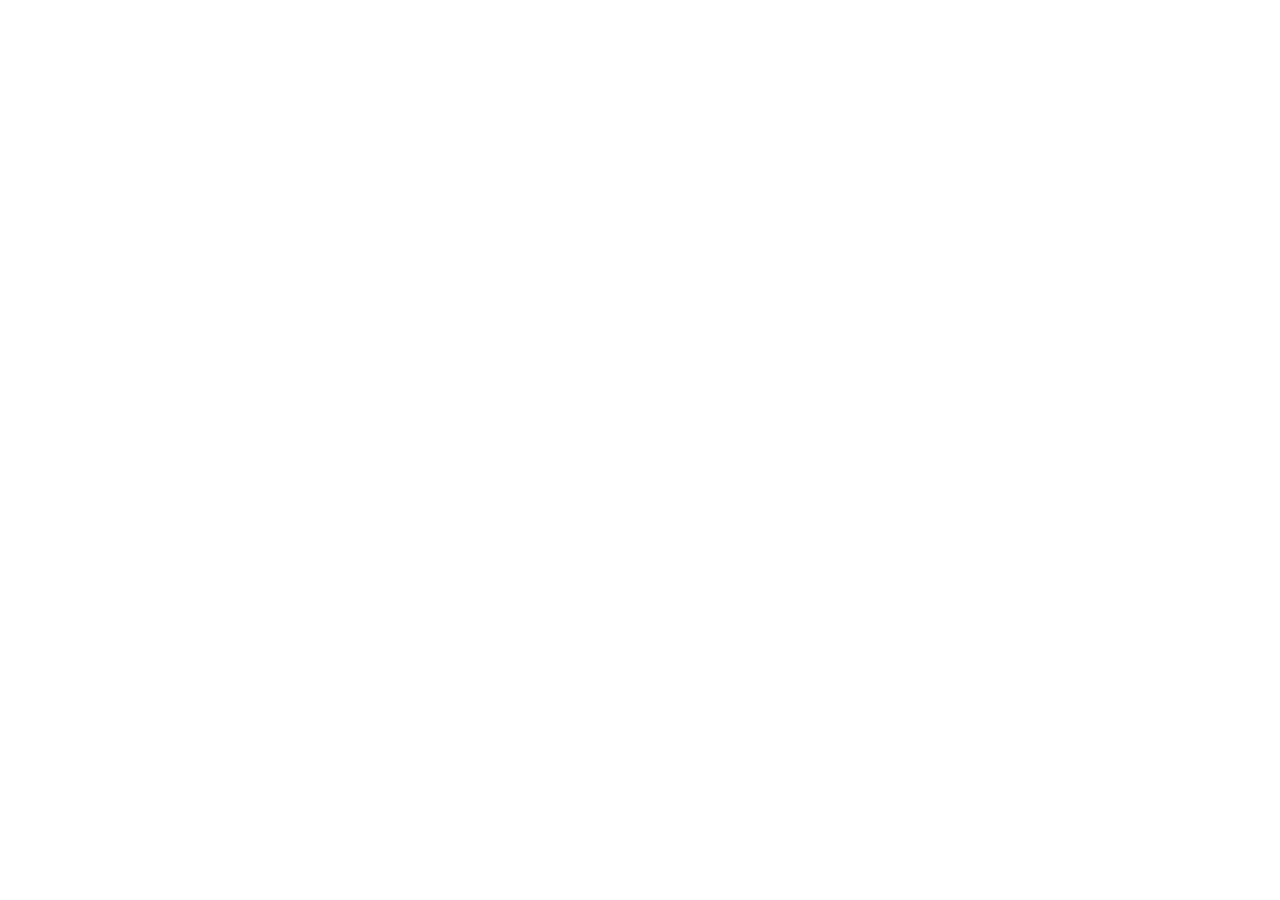
==== Tienda-online/index.html @ 4cd71374 "Estructura de html en el index.html" ====
<!DOCTYPE html>
<html lang="en">
<head>
    <meta charset="UTF-8">
    <meta name="viewport" content="width=device-width, initial-scale=1.0">
    <title>Git Hub</title>
</head>
<body>
    
</body>
</html>
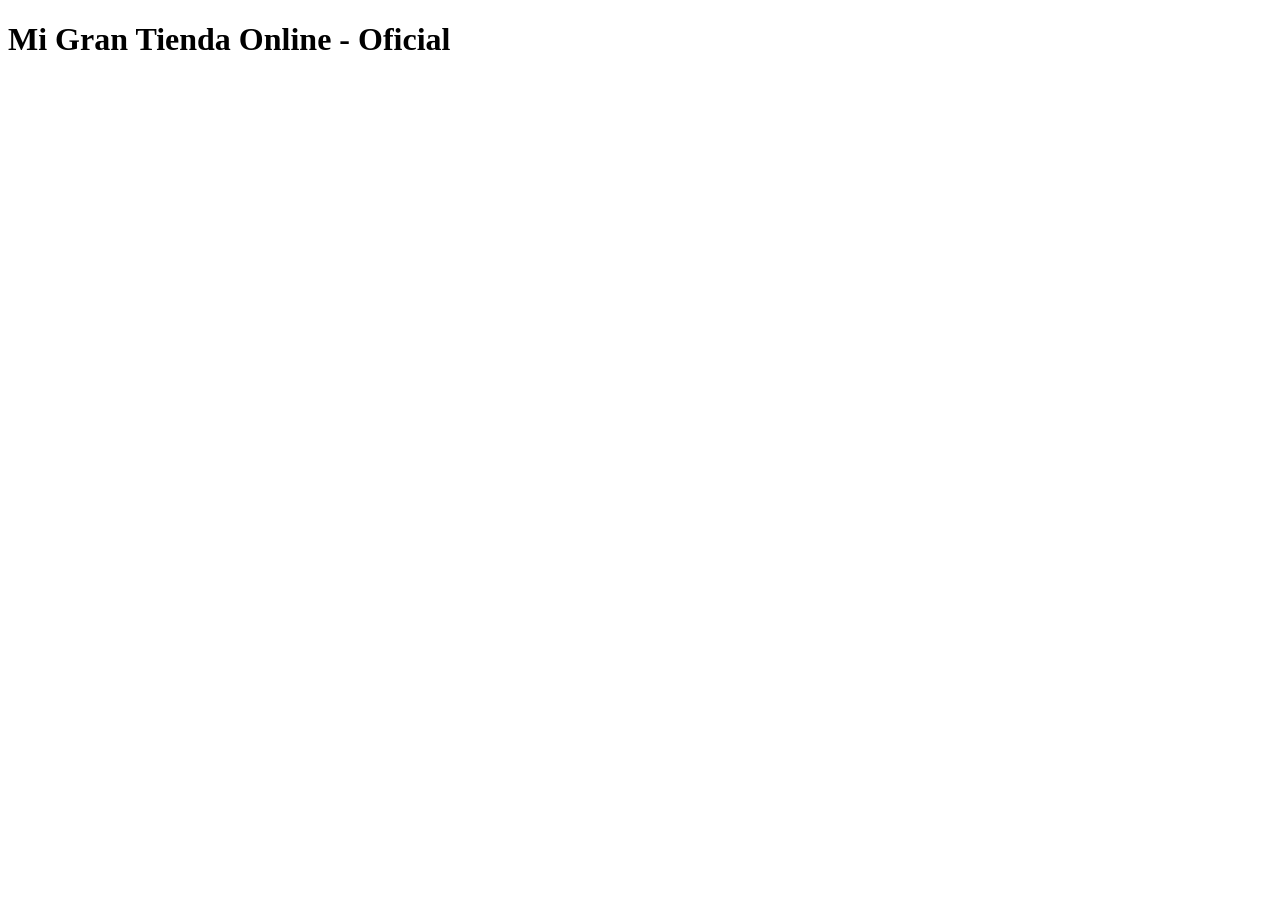
==== commit 9d34a81e: "corregir titulo" ====
--- a/Tienda-online/index.html
+++ b/Tienda-online/index.html
@@ -6,6 +6,6 @@
     <title>Git Hub</title>
 </head>
 <body>
-    
+    <h1>Mi Gran Tienda Online - Oficial</h1>
 </body>
 </html>
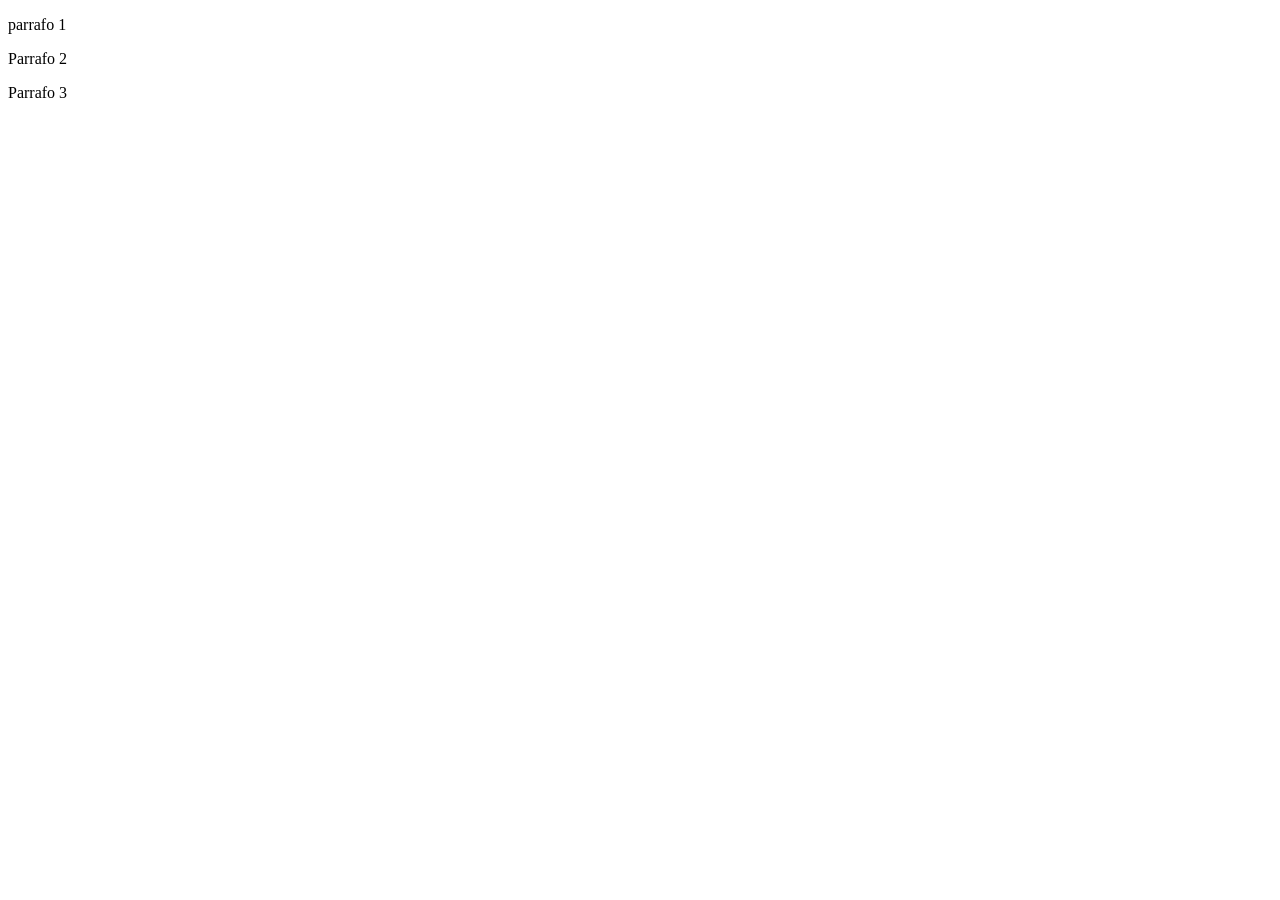
==== commit 2beb4148: "Agregar parrafos de prueba en index.html" ====
--- a/Tienda-online/index.html
+++ b/Tienda-online/index.html
@@ -6,6 +6,8 @@
     <title>Git Hub</title>
 </head>
 <body>
-    <h1>Mi Gran Tienda Online - Oficial</h1>
+    <p>parrafo 1</p>
+    <p>Parrafo 2</p>
+    <p>Parrafo 3</p>
 </body>
 </html>
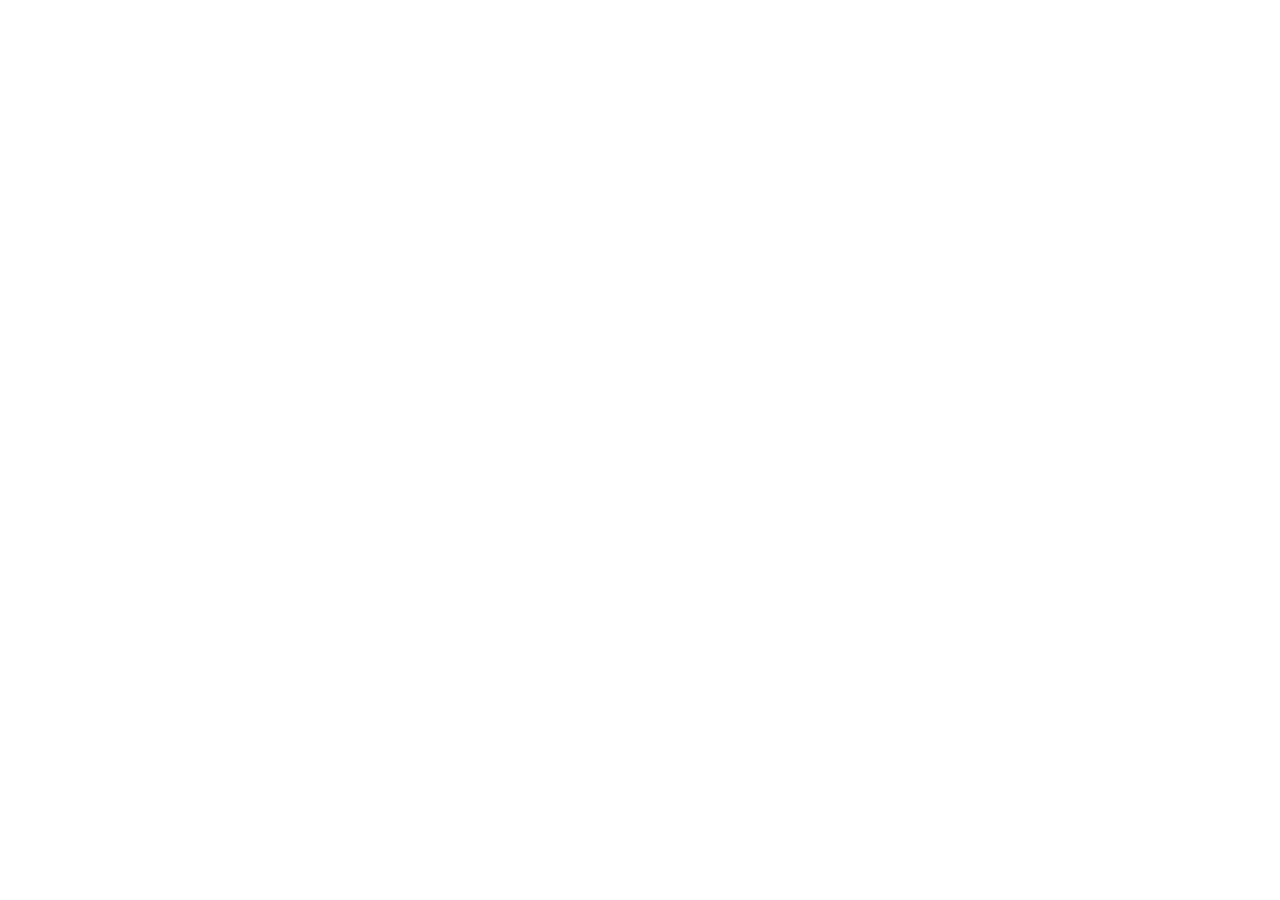
==== commit 13093160: "Resolver conflicto al sincronizar con origin/main" ====
--- a/Tienda-online/index.html
+++ b/Tienda-online/index.html
@@ -6,8 +6,6 @@
     <title>Git Hub</title>
 </head>
 <body>
-    <p>parrafo 1</p>
-    <p>Parrafo 2</p>
-    <p>Parrafo 3</p>
+    
 </body>
 </html>
